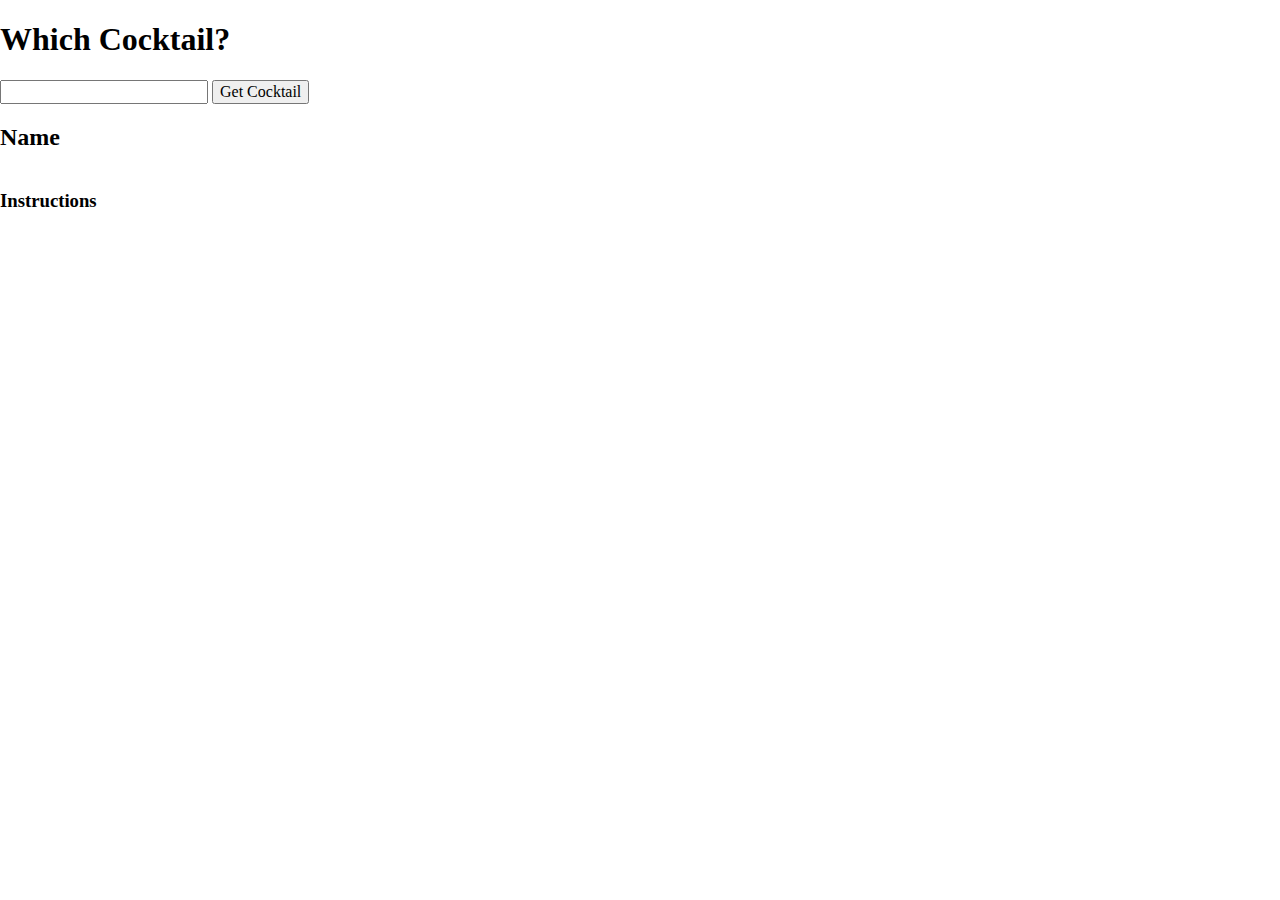
==== CocktailAPI/index.html @ fa1aafe8 "Added Cocktail and Nasa API" ====
<!DOCTYPE html>
<html lang="en">
	<head>
    	<meta charset="utf-8">
    	<meta name="description" content="This is where your description goes">
    	<meta name="keywords" content="one, two, three">

		<title>Title in the tab</title>

		<!-- external CSS link -->
		<link rel="stylesheet" href="css/normalize.css">
		<link rel="stylesheet" href="css/style.css">
	</head>
	<body>

		<h1>Which Cocktail?</h1>
		<input type="text" name="" value="">
		<button type="button" name="button">Get Cocktail</button>

		<h2>Name</h2>
		<img src="" alt="">
		<h3>Instructions</h3>

		<script type="text/javascript" src="js/main.js"></script>
	</body>
</html>
---- CocktailAPI/css/style.css ----
/******************************************
/* CSS
/*******************************************/

/* Box Model Hack */
*{
  box-sizing: border-box;
}

/******************************************
/* LAYOUT
/*******************************************/
img{
  display: block;
  margin: 0 auto;
}


/******************************************
/* ADDITIONAL STYLES
/*******************************************/
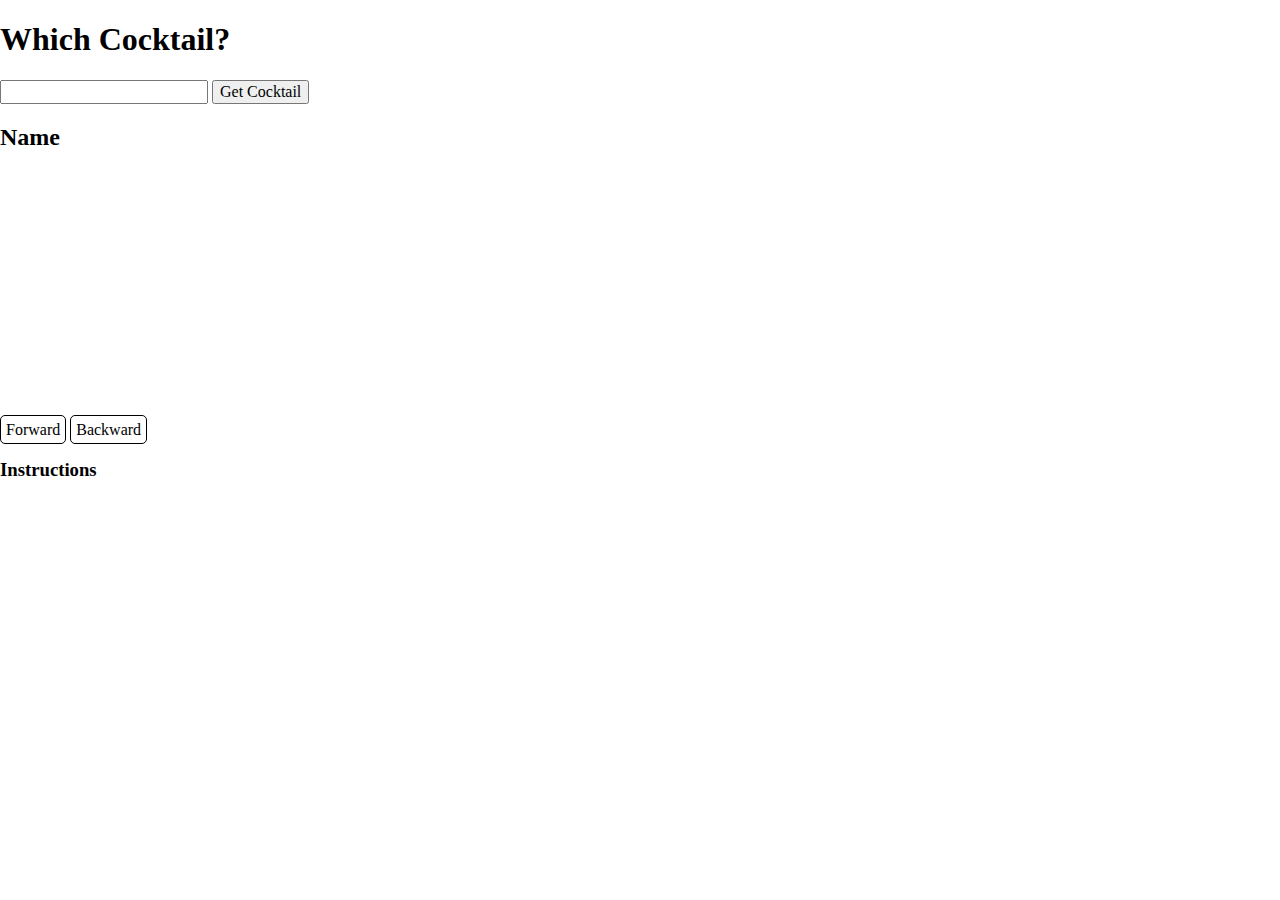
==== commit a2a8a2fb: "Added foward and backward functionality" ====
--- a/CocktailAPI/index.html
+++ b/CocktailAPI/index.html
@@ -19,6 +19,8 @@
 
 		<h2>Name</h2>
 		<img src="" alt="">
+		<a class="forward" >Forward</a>
+		<a class="backward">Backward</a>
 		<h3>Instructions</h3>
 
 		<script type="text/javascript" src="js/main.js"></script>
--- a/CocktailAPI/css/style.css
+++ b/CocktailAPI/css/style.css
@@ -13,9 +13,16 @@
 img{
   display: block;
   margin: 0 auto;
+  height: 250px;
 }
 
 
 /******************************************
 /* ADDITIONAL STYLES
 /*******************************************/
+
+.forward, .backward{
+  border: solid black 1px;
+  border-radius: 5px;
+  padding: 5px;
+}